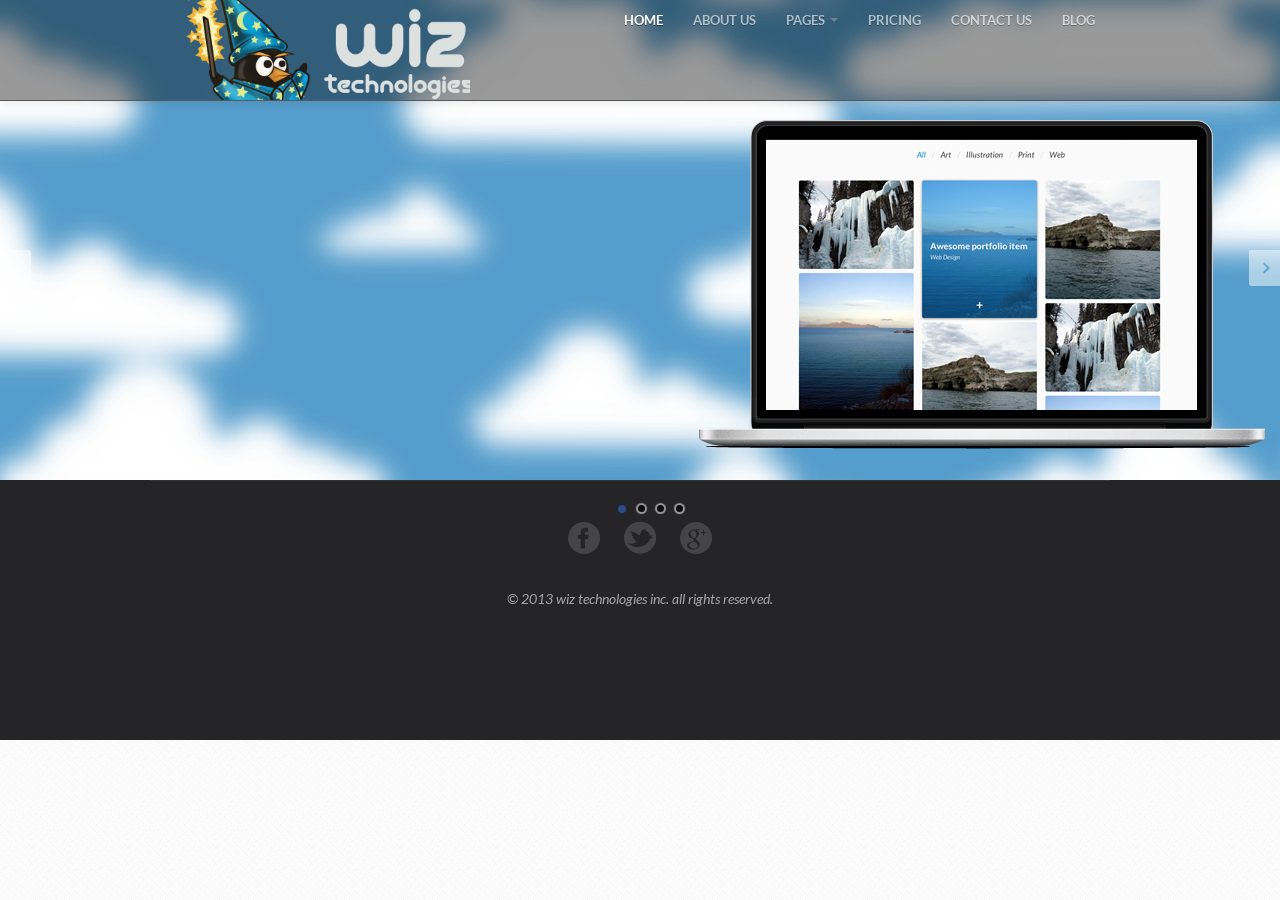
==== wiz/index.html @ 0f48c13e "Start the wiz template by forking canvas and adding pengi logo" ====
<!DOCTYPE html>
<html>
<head>
    <meta http-equiv="Content-Type" content="text/html; charset=utf-8">
	<meta name="viewport" content="width=device-width, initial-scale=1.0">

	<!-- Styles -->
	<link rel="stylesheet" type="text/css" href="_css/bootstrap.css">
	<link rel="stylesheet" type="text/css" href="_css/theme.css">
	<link rel="stylesheet" type="text/css" href="_css/font.css">
	<link rel="stylesheet" type="text/css" href="_css/animate.css">
	<link rel="stylesheet" type="text/css" href="_css/index.css">

	<!--[if lt IE 9]>
		<script src="http://html5shim.googlecode.com/svn/trunk/html5.js"></script>
	<![endif]-->

	<title>{{title}}</title>
</head>

<body class="pull_top">
    <div class="navbar transparent navbar-inverse navbar-fixed-top">
      <div class="navbar-inner">
        <div class="container">
            <a class="btn btn-navbar" data-toggle="collapse" data-target=".nav-collapse">
                <span class="icon-bar"></span>
                <span class="icon-bar"></span>
                <span class="icon-bar"></span>
            </a>
            <a class="brand" href="index.html">
				<div style="background-image: url('img/wiz_technologies.png'); background-repeat: no-repeat; background-position: 0% 20%; background-size: auto 180px; min-width: 300px; height: 100px;"></div>
            </a>
            <div class="nav-collapse collapse">
                <ul class="nav pull-right">
                    <li><a href="index.html" class="active">HOME</a></li>
                    <li><a href="about-us.html">ABOUT US</a></li>
                    <li class="dropdown">
                        <a href="#" class="dropdown-toggle" data-toggle="dropdown">
                            PAGES
                            <b class="caret"></b>
                        </a>
                        <ul class="dropdown-menu">
                            <li><a href="features.html">Features</a></li>
                            <li><a href="services.html">Services</a></li>
                            <li><a href="portfolio.html">Portfolio</a></li>
                            <li><a href="portfolio-item.html">Portfolio Item</a></li>
                            <li><a href="coming-soon.html">Coming Soon</a></li>
                            <li><a href="sign-in.html">Sign in</a></li>
                            <li><a href="sign-up.html">Sign up</a></li>
                            <li><a href="backgrounds.html">Backgrounds</a></li>
                        </ul>
                    </li>
                    <li><a href="pricing.html">PRICING</a></li>
                    <li><a href="contact.html">CONTACT US</a></li>
                    <li><a href="blog.html">BLOG</a></li>
                </ul>
            </div>
        </div>
      </div>
    </div>

    <section id="feature_slider" class="">
        <!--
            Each slide is composed by <img> and .info
            - .info's position is customized with css in index.css
            - each <img> parallax effect is declared by the following params inside its class:

            example: class="asset left-472 sp600 t120 z3"
            left-472 means left: -472px from the center
            sp600 is speed transition
            t120 is top to 120px
            z3 is z-index to 3
            Note: Maintain this order of params

            For the backgrounds, you can combine from the bgs folder :D
        -->
        <article class="slide" id="showcasing" style="background: url('img/clouds-blurry.jpg') repeat-x top center;">
            <img class="asset left-30 sp600 t120 z1" src="img/slides/scene1/macbook.png" />
            <div class="info">
                <h2>Beautiful theme for showcasing your works.</h2>
            </div>
        </article>
        <article class="slide" id="ideas" style="background: url('img/clouds-blurry.jpg') repeat-x top center;">
            <div class="info">
                <h2>We love to turn ideas into beautiful things.</h2>
            </div>
            <img class="asset left-480 sp600 t260 z1" src="img/slides/scene2/left.png" />
            <img class="asset left-210 sp600 t213 z2" src="img/slides/scene2/middle.png" />
            <img class="asset left60 sp600 t260 z1" src="img/slides/scene2/right.png" />
        </article>
        <article class="slide" id="tour" style="background: url('img/clouds-blurry.jpg') repeat-x top center;">
            <img class="asset left-472 sp650 t210 z3" src="img/slides/scene3/ipad.png" />
            <img class="asset left-365 sp600 t270 z4" src="img/slides/scene3/iphone.png" />
            <img class="asset left-350 sp450 t135 z2" src="img/slides/scene3/desktop.png" />
            <img class="asset left-185 sp550 t220 z1" src="img/slides/scene3/macbook.png" />
            <div class="info">
                <h2>Fully Responsive theme</h2>
                <a href="features.html">TOUR THE PRODUCT</a>
            </div>
        </article>
        <article class="slide" id="responsive" style="background: url('img/clouds-blurry.jpg') repeat-x top center;">
            <img class="asset left-472 sp600 t120 z3" src="img/slides/scene4/html5.png" />
            <img class="asset left-190 sp500 t120 z2" src="img/slides/scene4/css3.png" />
            <div class="info">
                <h2>
                    Responsive <strong>HTML5 & CSS3</strong>
                    Theme
                </h2>
            </div>
        </article>
    </section>

    <!-- starts footer -->
    <footer id="footer">
        <div class="container">
            <div class="row credits">
                <div class="span12">
                    <div class="row social">
                        <div class="span12">
                            <a href="#" class="facebook">
                                <span class="socialicons ico1"></span>
                                <span class="socialicons_h ico1h"></span>
                            </a>
                            <a href="#" class="twitter">
                                <span class="socialicons ico2"></span>
                                <span class="socialicons_h ico2h"></span>
                            </a>
                            <a href="#" class="gplus">
                                <span class="socialicons ico3"></span>
                                <span class="socialicons_h ico3h"></span>
                            </a>
                        </div>
                    </div>
                    <div class="row copyright">
                        <div class="span12">
                            &copy; 2013 wiz technologies inc. all rights reserved.
                        </div>
                    </div>
                </div>
            </div>
        </div>
    </footer>

    <!-- Scripts -->
    <script type="text/javascript" src="js/jquery-1.9.1.js"></script>
    <script type="text/javascript" src="js/bootstrap.min.js"></script>
    <script type="text/javascript" src="js/theme.js"></script>
    <script type="text/javascript" src="js/index-slider.js"></script>
</body>
</html>
---- wiz/_css/theme.css ----
html {
	margin: 0;
}
body {
	position: relative;
	background: #DDDCE2 url(../img/body_bg.jpg) repeat left top;
	-webkit-font-smoothing: antialiased;
	font-family: 'Lato', sans-serif !important;
	padding-top: 107px;
}
@media (max-width: 979px) {
	body { padding-top: 0 !important; }
}
a:hover {
	text-decoration: none;
}
input[type="text"],
input[type="password"],
input[type="submit"],
textarea {
	font-family: 'Lato', Helvetica;
}

/* Navbar
-------------------------------------------------- */
body.pull_top {
    padding-top: 0px !important;
}
header {
    background: rgba(0,0,0,.6) !important;
}
.navbar.navbar-static-top {
    margin-bottom: 35px;
}
.navbar.transparent.navbar-inverse .navbar-inner {
    background: rgba(0,0,0,0.4);
    border-bottom: 1px solid rgb(88, 88, 88);
}
.navbar.transparent.navbar-inverse .navbar-inner .container {
    -webkit-transition: margin .2s ease-in-out;
    -moz-transition: margin .2s ease-in-out;
    transition: margin .2s ease-in-out;
}
.navbar.navbar-inverse .navbar-inner {
    background: #252528;
}
.navbar.navbar-inverse .navbar-inner.sticky {
    background: rgba(0,0,0,0.8);
    border-bottom: 1px solid #252525;
}
.navbar-inverse .navbar-inner.sticky .container {
    margin-top: 0px !important;
    margin-bottom: 0px !important;
}
.brand {
	padding-top: 0px !important;
	padding-bottom: 0px !important;
}
.navbar-inverse .brand {
    color: #fff;
}
.navbar-inverse .nav > li > a {
    /*color: rgb(177, 177, 177);*/
    font-size: 13px;
    font-weight: bold;
    color: #fff;
    text-shadow: 0 1px 0 rgba(0,0,0,.5);
    opacity: .6;
    filter: alpha(opacity=60);
    -webkit-transition: all .2s linear;
    -moz-transition: all .2s linear;
    transition: all .2s linear;
}
.navbar-inverse .nav > li > a:hover,
.navbar-inverse .nav > li > a.active {
    color: #fff;
    opacity: 1;
    filter: alpha(opacity=100);
}
.navbar-inverse .dropdown-menu {
	background: #252528;
}
.navbar-inverse .nav > li > .dropdown-menu::after {
	border-bottom: 6px solid #252528;
}
.navbar-inverse .dropdown-menu li > a {
	color: #fff;
}
.dropdown-menu li > a:hover,
.dropdown-menu li > a:focus,
.dropdown-submenu:hover > a {
  text-decoration: none;
}

.section_header {
	width: 100%;
	margin-bottom: 60px;
}
.section_header h3 {
	color: rgb(100, 100, 100);
	font-weight: 300;
	font-style: italic;
	font-size: 27px;
	border-bottom: 1px solid #b3b3b3;
	padding-bottom: 0px;
	display: inline-block;
	margin:0;
}

/* Footer
-------------------------------------------------- */
#footer {
	min-height: 260px;
	background-color: #252528;
	color: #fff;
}
#footer .footer_header {
	color: rgb(196, 196, 196);
	font-style: italic;
	font-weight: 300;
	font-size: 25px;
	margin-bottom: 40px;
	margin-left: 15px;
}

/* recent posts */
#footer .recent_posts {
	margin-left: 0px;
}
#footer .recent_posts .post {
	margin-bottom: 70px;
	width: 93%;
}
#footer .recent_posts .post img {
	float: left;
	margin-right: 20px;
}
#footer .recent_posts .post .date {
	font-weight: bold;
	font-style: italic;
}
#footer .recent_posts .post .title {
	display: block;
	color: #b5b5b6;
	font-size: 14px;
}

/* testimonials */
#footer .testimonials .wrapper {
	margin: 0 auto;
	width: 82%;
}
#footer .testimonials .footer_header {
	margin-left: 30px;
}
#footer .testimonials .quote {
	color: rgb(191, 191, 192);
}
#footer .testimonials .quote span {
	font-size: 32px;
	font-style: italic;
	position: relative;
	top: 5px;
	font-family: Georgia !important;
	float: left;
	margin-right: 8px;
}
#footer .testimonials .author {
	margin-top: 40px;
}
#footer .testimonials .author img {
	float: left;
	margin-right: 15px;
	position: relative;
	top: -6px;
}
#footer .testimonials .name {
	font-size: 13px;
	font-weight: bold;
}
#footer .testimonials .info {
	font-style: italic;
	color: #ccc;
}

/* contact */
#footer .contact {
	text-align: right;
	margin-left: 35px;
}
#footer .contact .footer_header {
	text-align: left;
	margin-left: 35px;
}
#footer .contact input[type="text"],
#footer .contact textarea {
	border: none;
	background-color: #1f1f21;
	padding: 8px 20px;
	border-radius: 3px;
	font-size: 14px;
	font-family: Lato !important;
	width: 80%;
	-webkit-transition: background-color .2s linear;
	-moz-transition: background-color .2s linear;
}
#footer .contact input[type="text"]:focus,
#footer .contact textarea:focus {
	border: none;
	box-shadow: none;
	background-color: #000;
}
#footer .contact input[type="text"]:-moz-placeholder,
#footer .contact textarea:-moz-placeholder {
  color: #868687;
}
#footer .contact input[type="text"]::-webkit-input-placeholder,
#footer .contact textarea::-webkit-input-placeholder {
  color: #868687;
}
#footer .contact input[type="text"]:-ms-input-placeholder,
#footer .contact textarea:-ms-input-placeholder {
  color: #868687;
}
#footer .contact input[type="submit"] {
	background-color: #3e3e40;
	border: none;
	color: #fff;
	border-radius: 4px;
	padding: 5px 20px;
	font-size: 14px;
	font-weight: bold;
	-webkit-transition: background-color .2s linear;
	-moz-transition: background-color .2s linear;
}
#footer .contact input[type="submit"]:hover {
	background-color:#2190DB;
}
#footer .credits {
	border-top: 1px solid #343437;
	padding: 10px 0px 60px 0px;
}
#footer .credits .social {
	margin-top: 30px;
	text-align: center;
}
#footer .credits .social a {
	margin: 10px;
}
#footer .credits .copyright {
	color: #a6a6a7;
	font-style: italic;
	text-align: center;
	margin-top: 30px;
}
#footer .credits .social a {
	margin: 10px;
}
#footer .credits .social a span{
	display: inline-block;
	width: 33px;
	height: 33px;
}
#footer .credits .social span.ico1,
#footer .credits .social span.ico1h{
	background-position: 0px 0px;
}
#footer .credits .social span.ico2,
#footer .credits .social span.ico2h{
	background-position: -37px 0px;
}
#footer .credits .social span.ico3,
#footer .credits .social span.ico3h{
	background-position: -75px 0px;
}
#footer .credits .social span.ico4,
#footer .credits .social span.ico4h{
	background-position: -112px -1px;
}
#footer .credits .social span.ico5,
#footer .credits .social span.ico5h{
	background-position: -151px 0px;
}
#footer .credits .social span.ico6,
#footer .credits .social span.ico6h{
	background-position: -188px -1px;
}
#footer .credits .social span.ico7,
#footer .credits .social span.ico7h{
	background-position: -226px 0px;
}
#footer .credits .social a:hover span.socialicons{
	display: none;
}
#footer .credits .social a:hover span.socialicons_h{
	display: inline-block !important;
}
#footer .credits .social span.socialicons_h{
	display: none;
}
.socialicons{
	background: url('../img/socialicons.png') no-repeat;
	width: 265px;
	height: 36px;
}
.socialicons_h{
	background: url('../img/socialicons_h.png') no-repeat;
	width: 265px;
	height: 36px;
}

/*Inner Footer*/
#footer .info{
	margin-bottom: 10px;
	margin-left: 0;
}
#footer .info .residence{
	margin-left: 0;
}
#footer .info ul{
	margin: 0;
	padding: 0;
}
#footer .info ul li{
	list-style: none;
	font-size: 16px;
	color: #777E83;
	line-height: 23px;
}
#footer .info ul a{
	color: #777E83;
	-webkit-transition: color .2s;
	-moz-transition: color .2s;
	-ms-transition: color .2s;
	transition: color .2s;
}
#footer .info ul a:hover{
	color: #A9B4BB;
}
#footer .info .touch{
	float: right;
}
#footer .info .touch ul li{
	display: inline-block;
	margin-left: 30px;
}

/* Global
-------------------------------------------------- */
.page_header {
	background-color: #000;
	color: #fff;
	font-size: 23px;
	display: inline-block;
	padding: 0px 18px;
}
.social_icon{
	background: url("../img/social_icons.png") no-repeat;
	width: 110px;
	height: 18px;
}
.contact_social{
	background: url("../img/contact_social.png") no-repeat;
	width: 180px;
	height: 34px;
}

/* Responsive
-------------------------------------------------- */

/* Large desktop */
@media (min-width: 1200px) {
	#footer .sections .contact > *{
		/*margin-left: 80px;*/
	}
}
@media (min-width: 980px) {

}
@media (max-width: 979px) {
	.navbar.transparent.navbar-fixed-top,
	.navbar.home.navbar-fixed-top{
		margin-bottom: 0px;
	}
	.navbar.transparent.navbar-inverse .navbar-inner {
		background: #252528;
	}
	.navbar-inverse .nav-collapse .nav > li > a,
	.navbar-inverse .nav-collapse .dropdown-menu a {
		color: #fff;
		opacity: 0.7;
	}
}
/* Portrait tablet to landscape and desktop */
@media (min-width: 768px) and (max-width: 979px) {
	.navbar.transparent.navbar-fixed-top,
	.navbar.home.navbar-fixed-top{
		margin-bottom: -70px;
		position: relative;
		top: 999;
	}
}
/* Landscape phone to portrait tablet */
@media (max-width: 767px) {
	footer {
		margin-right: -20px;
		margin-left: -20px;
	}
	#footer{
		margin-right: -20px;
		margin-left: -20px;
	}
	#footer .container{
		padding: 0px 20px;
	}
	/*Index Footer*/
	#footer .footer_header {
		margin-left: 0;
	}
	#footer .footer_header h3{
		margin-left: 0;
	}
	#footer .testimonials{
		overflow: hidden;
		margin-bottom: 40px;
	}
	#footer .testimonials .footer_header{
		margin-left: 0;
	}
	#footer .testimonials .wrapper{
		float: left;
		width: 100%;
	}
	#footer .contact{
		margin: 0;
	}
	#footer .contact .footer_header{
		margin-left: 0;
	}
	#footer .contact input[type="text"], #footer .contact textarea{
		float: left;
		width: 92%;
	}
	/*Inner Footer*/
	#footer .info .touch ul li{
		margin: 0 30px 0 0;
	}
	#footer .info .touch ul{
		margin:15px 0 15px;
	}
}
/* Landscape phones and down */
@media (max-width: 480px) {

}

/* Icons
-------------------------------------------------- */
---- wiz/_css/font.css ----
@font-face {
  font-family: 'Lato';
  font-style: normal;
  font-weight: 300;
  src: local('Lato Light'), local('Lato-Light'), url(../_font/Lato-Light.ttf) format('truetype');
}
@font-face {
  font-family: 'Lato';
  font-style: normal;
  font-weight: 400;
  src: local('Lato Regular'), local('Lato-Regular'), url(../_font/Lato-Regular.ttf) format('truetype');
}
@font-face {
  font-family: 'Lato';
  font-style: normal;
  font-weight: 700;
  src: local('Lato Bold'), local('Lato-Bold'), url(../_font/Lato-Bold.ttf) format('truetype');
}
@font-face {
  font-family: 'Lato';
  font-style: normal;
  font-weight: 900;
  src: local('Lato Black'), local('Lato-Black'), url(../_font/Lato-Black.ttf) format('truetype');
}
@font-face {
  font-family: 'Lato';
  font-style: italic;
  font-weight: 300;
  src: local('Lato Light Italic'), local('Lato-LightItalic'), url(../_font/Lato-LightItalic.ttf) format('truetype');
}
@font-face {
  font-family: 'Lato';
  font-style: italic;
  font-weight: 400;
  src: local('Lato Italic'), local('Lato-Italic'), url(../_font/Lato-Italic.ttf) format('truetype');
}
@font-face {
  font-family: 'Lato';
  font-style: italic;
  font-weight: 700;
  src: local('Lato Bold Italic'), local('Lato-BoldItalic'), url(../_font/Lato-BoldItalic.ttf) format('truetype');
}
@font-face {
  font-family: 'Lato';
  font-style: italic;
  font-weight: 900;
  src: local('Lato Black Italic'), local('Lato-BlackItalic'), url(../_font/Lato-BlackItalic.ttf) format('truetype');
}
---- wiz/_css/index.css ----
/* Main Slider
-------------------------------------------------- */
#feature_slider {
    height:720px;
    height: 480px;
    background: #262626;
    z-index: 1;
}
#feature_slider h1 {
    font-weight: 100;
    color: #ccc;
    font-size: 60px;
    line-height: 66px;
    text-align: center;
    position: absolute;
    top: 180px;
    width: 100%;
}
#feature_slider h1 strong {
    text-transform: uppercase;
    font-size: 14px;
    margin: 0 0 20px;
}
#pagination {
    position: absolute;
    top: 505px;
    z-index: 3;
    margin: 0;
    padding: 0;
    display: none;
    list-style-type: none;
}
#pagination li {
    text-indent: -99999em;
    float: left;
    padding: 0 6px;
    cursor: pointer;
}
#pagination li a {
    width: 7px;
    height: 7px;
    box-shadow: 0px 0px 1px 2px #ccc;
    background: rgb(0, 0, 0);
    border-radius: 10px;
    display: block;
    /*border: 1px solid #fff;*/
    opacity: .7;
    -webkit-transition: opacity .1s linear;
    -moz-transition: opacity .1s linear;
    transition: opacity .1s linear;
}
#pagination li.active a {
    background: rgb(46, 92, 177);
    box-shadow: none;
    width: 8px;
    height: 8px;
}

#pagination li:hover a {
    opacity: 1;
}
.slide {
    width: 100%;
    /*height: 720px;*/
    height: 480px;
    position: absolute;
    display: none;
    overflow: hidden;
    z-index: 1;
}
.slide.previous {
    z-index: 1;
}
.slide.active {
    z-index: 2;
}
.slide.hiddden {
    display: none;
}

/* Custom styles for each slide */

/* Slide 1 */
.slide#showcasing .info {
    position: absolute;
    top: 160px;
    left: 13%;
    width: 30%;
    display: none;
    z-index: 10;
}
.slide#showcasing .info h2 {
    color: #fff;
    font-size: 50px;
    font-weight: normal;
    line-height: 56px;
    text-shadow: 1px 1px 1px rgb(49, 57, 61);
}
/* Slide 2 */
.slide#ideas .info {
    position: relative;
    top: 110px;
    text-align: center;
}
.slide#ideas .info h2 {
    color: #fff;
    font-weight: normal;
}

/* Slide 3 */
.slide#tour .info {
    position: absolute;
    top: 150px;
    right: 6%;
    width: 25%;
}
.slide#tour .info h2 {
    color: #fff;
    font-size: 45px;
    font-weight: normal;
    text-shadow: 1px 1px 1px #3b3262;
    line-height: 57px;
}
.slide#tour .info a {
    color: #fff;
    font-weight: bold;
    background-color: #2a205d;
    padding: 13px 30px;
    font-size: 19px;
    border-radius: 5px;
    margin-top: 40px;
    display: inline-block;
    -webkit-transition: opacity .1s linear;
    -moz-transition: opacity .1s linear;
    transition: opacity .1s linear;
}
.slide#tour .info a:hover { }

/* Slide 4 */
.slide#responsive .info {
    position: absolute;
    top: 170px;
    right: 9%;
    width: 25%;
}
.slide#responsive .info h2 {
    color: #fff;
    font-size: 47px;
    font-weight: normal;
    text-shadow: 1px 1px 1px #3b3262;
    line-height: 56px;
}
.slide#responsive .info h2 strong {
    font-size: 42px;
}

.slide .info h2 { }
.slide .info {
    display: none;
    z-index: 10;
}
.slide .info a:hover {
    opacity: .8;
}
.asset,
.fade {
    position: absolute;
    display: none;
}
#slide-left,
#slide-right {
    width: 31px;
    height: 37px;
    display: block;
    position: absolute;
    top: 250px;
    left: 0;
    background: url(../img/leftright-arrows.png) no-repeat;
    opacity: .5;
    -webkit-transition: opacity .1s linear;
    -moz-transition: opacity .1s linear;
    transition: opacity .1s linear;
    display: none;
    z-index: 2;
}
#slide-right {
    left: auto;
    right: 0;
    background-position: -31px 0;
}
#slide-left:hover,
#slide-right:hover {
    opacity: 1;
}


/* Showcase services
-------------------------------------------------- */
#showcase {
    margin-top: 70px;
}
#showcase .container {
    /*width: 980px;*/
}
#showcase .image img {
    box-shadow: 3px 3px 5px 0px #B7B6B7;
}
#showcase .info {
    margin-top: 30px;
}
#showcase .info h4 {
    font-size: 17px;
}
#showcase .info p {
    color: #333333;
    line-height: 21px;
    font-size: 13px;
}
#showcase .features_op1_row .last{
    margin-right: 0;
}
#showcase .features_op1_row .feature .text{
    margin: 32px auto 0;
    width: 87%;
}
#showcase .features_op1_row .feature .text h6{
    margin: 0 0 14px 0;
    font-size: 20px;
}
#showcase .features_op1_row .feature .text p{
    margin: 0;
    font-size: 14px;
    line-height: 23px;
}
#showcase .features_op1_row .feature .img_box{
    position: relative;
    border-radius: 5px;
}
#showcase .features_op1_row .feature .img_box img {
    border-radius: 5px;
    max-width: 95%;
    margin: 0 auto;
    display: block;
}
#showcase .features_op1_row .feature .img_box span.circle{
    background: rgba(17, 137, 217, 0.8);
    width: 48px;
    height: 48px;
    display: none;
    text-align: center;
    position: absolute;
    top: 36%;
    left: 42%;
    border-radius: 100%;
}
#showcase .features_op1_row .feature .img_box span.circle span.plus{
    display: inline-block;
    margin-top: 13px;
    font-weight: bold;
    color: white;
    font-size: 32px;
}
#showcase .features_op1_row .feature .img_box:hover span.circle{
    display: block;
}
#showcase .features_op1_row .feature .img_box:hover .img_box{
    box-shadow: 0px 0px 1px 100px black inset;
}
#showcase .features_op1_row .feature .img_box:hover img{
    box-shadow: 1px 1px 6px 0px #888;
    border-radius: 5px;
    opacity: 0.9;
    filter:alpha(opacity=90);
}

/* Features
-------------------------------------------------- */
#features {
    margin-top: 70px;
    margin-bottom: -20px;
}
#features .feature {
    border-bottom: 1px solid #e0e0e0;
    margin-bottom: 65px;
}
#features .feature .info h3 {
    font-size: 21px;
    margin-top: 35px;
}
#features .feature.ss h3 {
    margin-top: 45px;
}
#features .feature .info h3 img {
    margin-right: 18px;
    position: relative;
    top: -10px;
}
#features .feature .info p {
    margin-top: 15px;
}

/* Pricing charts
-------------------------------------------------- */

#in_pricing{
    margin-top: 30px;
    margin-bottom: 100px;
}
#in_pricing .head h6{
    font-size: 18px;
    margin: 0;
    color: #8E8E8F;
    font-weight: normal;
}
#in_pricing .charts_wrapp{
    margin-left: -20px;
    margin-bottom: 40px;
}
#in_pricing .charts_wrapp .plan{
    border-radius: 6px;
    box-shadow: 2px 2px 2px -1px rgb(214, 214, 214);
    background-color: #fff;
    width: 95%;
    position: relative;
}
#in_pricing .plan .wrapper{
    padding: 33px 30px 26px 30px;
}
#in_pricing .plan h3{
    color: rgb(83, 83, 83);
    font-weight: normal;
    font-style: italic;
    font-size: 28px;
    margin: 0 0 5px 0;
    line-height: 25px;
}
#in_pricing .plan .price{
    font-size: 17px;
    color: #1189D9;
    margin-top: 16px;
}
#in_pricing .plan .price span.dollar{
    font-size: 32px;
    position: relative;
    top: -6px;
    margin-right: 3px;
}
#in_pricing .plan .price span.qty{
    font-size: 47px;
    margin-right:4px;
    position: relative;
    top: 2px;
}
#in_pricing .plan .price span.month{
    font-style: italic;
    font-weight: 300;
    font-size: 15px;
}
#in_pricing .plan .features{
    margin-top: 30px;
}
#in_pricing .plan .features p{
    color: #838385;
    margin-bottom: 5px;
    font-size: 14px;
}
#in_pricing .plan a.order{
    background-color: #2190DB;
    text-align: center;
    margin: 25px auto 0;
    width: 48%;
    display: block;
    padding: 3px 0;
    color: #fff;
    font-size: 13px;
    font-weight: bold;
    border-radius: 5px;
    -webkit-transition: all .2s linear;
    -moz-transition: all .2s linear;
}
#in_pricing .plan a.order:hover,
#in_pricing2 .plan a.order:hover{
    background: #252528;
}
#in_pricing .pro .plan{
    width: 100%;
    top: -20px;
    box-shadow: 0px 0px 7px -1px rgb(214, 214, 214);
    border: 1px solid #d9d9d9;
}
#in_pricing .pro .plan .wrapper{
    padding:36px 30px 35px 30px;
}
#in_pricing .pro .plan img.ribbon{
    position: absolute;
    top: 0;
    right: 0;
}
#in_pricing .pro .plan  a.order{
    margin-top: 35px;
}
#in_pricing .standar .plan{
    float: right;
}
#in_pricing .start{
    width: 100%;
    text-align: center;
}
#in_pricing .start p{
    font-size: 24px;
    display: inline-block;
    color: #5B5B5D;
    font-style: italic;
    line-height: 26px;
    margin: 0 18px 0 0;
}
#in_pricing .start a{
    text-transform: uppercase;
    color: #fff;
    font-weight: bold;
    border-radius: 4px;
    padding: 7px 17px;
    font-size: 17px;
    background: #252528;
    -webkit-transition: all .2s linear;
    -moz-transition: all .2s linear;
}
#in_pricing .start a:hover{
    background: #2190DB;
}

/* Call to Action
-------------------------------------------------- */
#call_action {
    margin-top: 50px;
    text-align: center;
}
#call_action p {
    font-size: 24px;
    color: #3F3F3F;
    font-style: italic;
    display: inline-block;
}
#call_action a {
    background-color: #282828;
    color: #fff;
    padding: 9px 17px;
    font-weight: bold;
    border-radius: 4px;
    font-size: 17px;
    margin-left: 20px;
    position: relative;
    top: -5px;
    -webkit-transition: background-color .2s linear;
    -moz-transition: background-color .2s linear;
}
#call_action a:hover {
    background-color: rgb(103, 118, 177);
}
#call_action a:active {
    box-shadow: rgba(255,255,255,0.2) 0 1px 0,inset rgba(0,0,0,0.95) 0 1px 4px;
}

/* Clients
-------------------------------------------------- */
#clients {
    margin-top: 75px;
}
#clients .client .img {
    height: 76px;
    width: 138px;
}
#clients .client .client1 {
    background: url('../img/client1.png') 0 -75px;
}
#clients .client .client1:hover {
    background-position: 1px 0px;
}
#clients .client .client2 {
    background: url('../img/client2.png') 0 -75px;
}
#clients .client .client2:hover {
    background-position: -1px 0px;
}
#clients .client .client3 {
    background: url('../img/client3.png') 0 -76px;
}
#clients .client .client3:hover {
    background-position: 0px 0px;
}
#clients .client .img{
    cursor: pointer;    
    -webkit-transition: box-shadow .1s linear;
    -moz-transition: box-shadow .1s linear;
    transition: box-shadow .1s linear;
}
#clients .client .img:hover{
    cursor: pointer;    
    /*box-shadow: 0px 0px 2px 0px rgb(155, 155, 155);*/
    border-radius: 8px;
}


/* Responsive
-------------------------------------------------- */

/* Large desktop */
@media (min-width: 1200px) {

}
@media (min-width: 980px) {
    
}
@media (max-width: 979px) {
    #showcase .features_op1_row .feature .img_box span.circle{
        top: 35%;
    }    
}
/* Portrait tablet to landscape and desktop */
@media (min-width: 768px) and (max-width: 979px) { 
    #in_pricing .plan a.order{
        width: 64%;
    }
    .slide .info h2,
    .slide .info h2 * {
        font-size: 30px !important;
    }
    .slide#responsive .info {
        position: absolute;
        top: 170px;
        right: 6%;
        width: 25%;
    }
    .slide#responsive .info 
    .slide#tour .info a {
        font-size: 15px;
    }
}
/* Landscape phone to portrait tablet */
@media (max-width: 767px) {
    #partner-slider,
    #feature_slider {
        display: none;
    }
    #showcase .features_op1_row .feature {
        margin-bottom: 60px;
    }
    #showcase .features_op1_row .last{
        margin-bottom: 0;
    }
    #showcase .features_op1_row .feature .img_box{
        text-align: center;
    }
    #showcase .features_op1_row .feature .text h6{
        text-align: center;
    }
    #showcase .features_op1_row .feature .img_box span.circle{
        top: 38%;
        left: 48%;
    }
    #showcase .features_op1_row .feature:hover .img_box{
        box-shadow:none;
    }
    #in_pricing .charts_wrapp{
        margin-left: 0;
    }
    #in_pricing .charts_wrapp .plan{
        margin: 0 auto 30px;
        width: 95%;
    }
    #in_pricing .plan .wrapper{
        margin: 0 auto;
        text-align: center;
    }
    #in_pricing .pro .plan{
        top: 0;
        width:95%;
    }
    #in_pricing .standar .plan{
        float: none;
    }
    #in_pricing .start p{
        margin-bottom: 20px;
    }
    #in_pricing .start a{
        display: block;
        width: 50%;
        margin: 0 auto;
    }
    #clients .row{
        text-align: center;
    }
    #clients .client{
        text-align: center;
        margin-bottom: 15px;
        display: inline-block;
        margin-right: 10px;
        width: auto;
    }
}
/* Landscape phones and down */
@media (max-width: 480px) {
    #showcase .features_op1_row .feature {
        margin-bottom: 60px;
    }
    #showcase .features_op1_row .last{
        margin-bottom: 0;
    }
    #showcase .features_op1_row .feature .img_box{
        text-align: center;
    }
    #showcase .features_op1_row .feature .text h6{
        text-align: left;
    }
    #showcase .features_op1_row .feature .img_box span.circle{
        left: 44%;
    }
    #showcase .features_op1_row .feature:hover .img_box{
        box-shadow:none;
    }
}
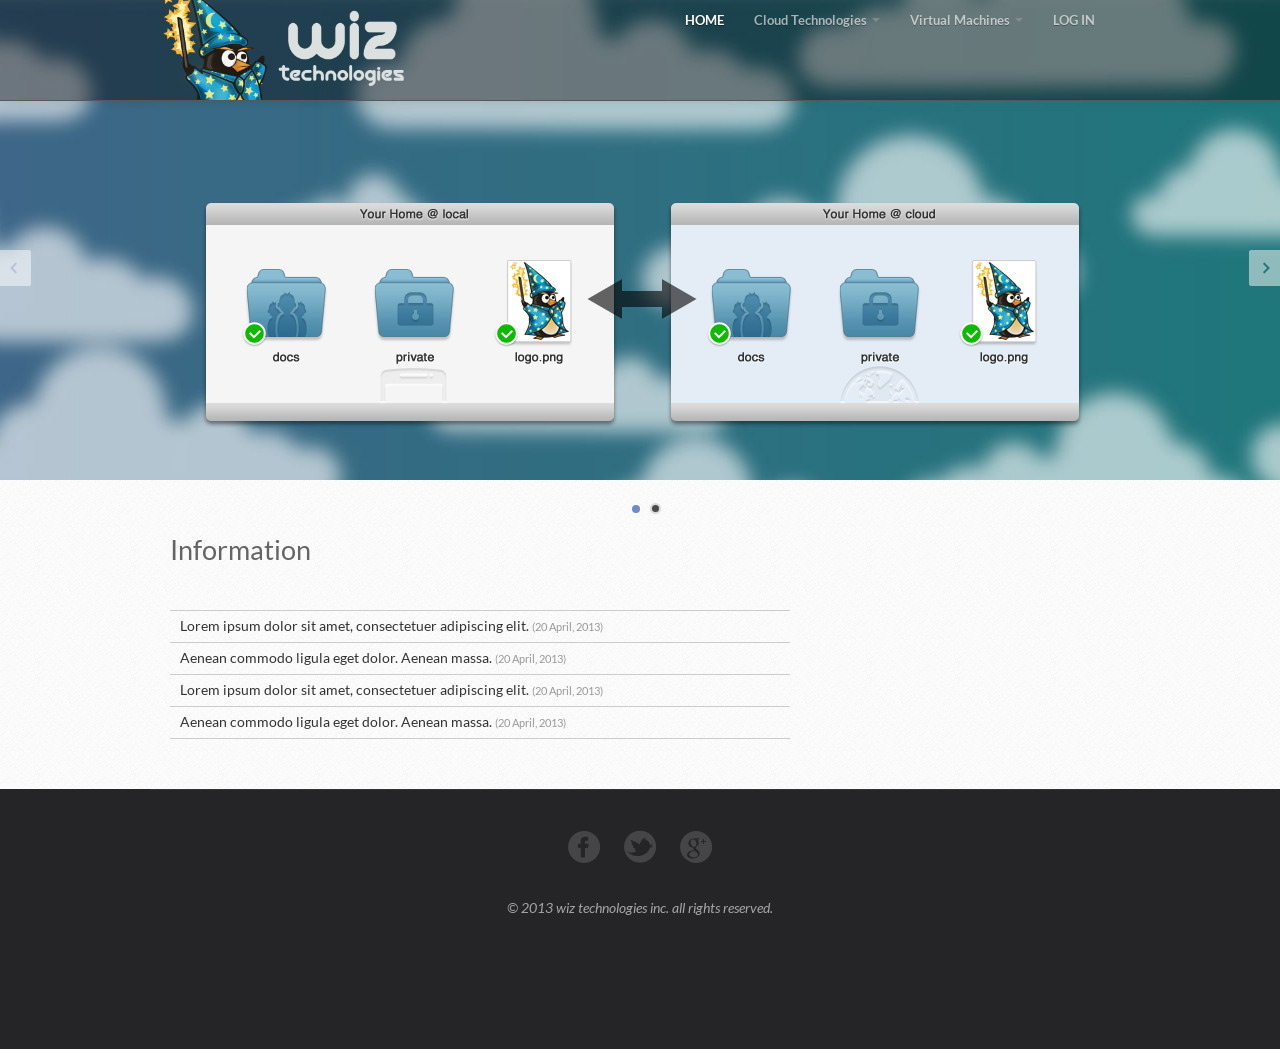
==== commit 0feeb841: "edit top page and css (add customize.css)" ====
--- a/wiz/index.html
+++ b/wiz/index.html
@@ -10,6 +10,7 @@
 	<link rel="stylesheet" type="text/css" href="_css/font.css">
 	<link rel="stylesheet" type="text/css" href="_css/animate.css">
 	<link rel="stylesheet" type="text/css" href="_css/index.css">
+	<link rel="stylesheet" type="text/css" href="_css/customize.css">
 
 	<!--[if lt IE 9]>
 		<script src="http://html5shim.googlecode.com/svn/trunk/html5.js"></script>
@@ -27,32 +28,32 @@
                 <span class="icon-bar"></span>
                 <span class="icon-bar"></span>
             </a>
-            <a class="brand" href="index.html">
-				<div style="background-image: url('img/wiz_technologies.png'); background-repeat: no-repeat; background-position: 0% 20%; background-size: auto 180px; min-width: 300px; height: 100px;"></div>
-            </a>
+            <h1 class="brand"><a href="index.html">wiz technologies</a></h1>
             <div class="nav-collapse collapse">
                 <ul class="nav pull-right">
                     <li><a href="index.html" class="active">HOME</a></li>
-                    <li><a href="about-us.html">ABOUT US</a></li>
                     <li class="dropdown">
                         <a href="#" class="dropdown-toggle" data-toggle="dropdown">
-                            PAGES
+                            Cloud Technologies
                             <b class="caret"></b>
                         </a>
                         <ul class="dropdown-menu">
-                            <li><a href="features.html">Features</a></li>
-                            <li><a href="services.html">Services</a></li>
-                            <li><a href="portfolio.html">Portfolio</a></li>
-                            <li><a href="portfolio-item.html">Portfolio Item</a></li>
-                            <li><a href="coming-soon.html">Coming Soon</a></li>
-                            <li><a href="sign-in.html">Sign in</a></li>
-                            <li><a href="sign-up.html">Sign up</a></li>
-                            <li><a href="backgrounds.html">Backgrounds</a></li>
+                            <li><a href="#">Cloud Strage</a></li>
+                            <li><a href="#">Cloud Platform</a></li>
                         </ul>
                     </li>
-                    <li><a href="pricing.html">PRICING</a></li>
-                    <li><a href="contact.html">CONTACT US</a></li>
-                    <li><a href="blog.html">BLOG</a></li>
+                    <li class="dropdown">
+                        <a href="#" class="dropdown-toggle" data-toggle="dropdown">
+                            Virtual Machines
+                            <b class="caret"></b>
+                        </a>
+                        <ul class="dropdown-menu">
+                            <li><a href="#">Virtual Servers</a></li>
+                            <li><a href="#">Appcore Client Area</a></li>
+                            <li><a href="#">Appcore Client Console</a></li>
+                        </ul>
+                    </li>
+                    <li><a href="login.html">LOG IN</a></li>
                 </ul>
             </div>
         </div>
@@ -74,42 +75,63 @@
 
             For the backgrounds, you can combine from the bgs folder :D
         -->
-        <article class="slide" id="showcasing" style="background: url('img/clouds-blurry.jpg') repeat-x top center;">
-            <img class="asset left-30 sp600 t120 z1" src="img/slides/scene1/macbook.png" />
+        
+        <article class="slide" id="ideas">
             <div class="info">
-                <h2>Beautiful theme for showcasing your works.</h2>
+                <h2>You can sync local and cloud easily.</h2>
+            </div>
+            <img class="asset left-440 sp600 t200 z1" src="img/keyvisual_sync.png" />
+        </article>
+        <article class="slide" id="showcasing">
+            <img class="asset left-30 sp600 t120 z1" src="img/keyvisual_access.png" />
+            <div class="info">
+                <h2>You can access <br><strong>anytime anywhere</strong><br>by any devices<br>you use.</h2>
             </div>
         </article>
-        <article class="slide" id="ideas" style="background: url('img/clouds-blurry.jpg') repeat-x top center;">
+
+    </section>
+
+    <section id="feature_slider_responsive">
+        <article>
             <div class="info">
-                <h2>We love to turn ideas into beautiful things.</h2>
+                <h2>Sync easily</h2>
             </div>
-            <img class="asset left-480 sp600 t260 z1" src="img/slides/scene2/left.png" />
-            <img class="asset left-210 sp600 t213 z2" src="img/slides/scene2/middle.png" />
-            <img class="asset left60 sp600 t260 z1" src="img/slides/scene2/right.png" />
+            <img src="img/keyvisual_sync.png" />
         </article>
-        <article class="slide" id="tour" style="background: url('img/clouds-blurry.jpg') repeat-x top center;">
-            <img class="asset left-472 sp650 t210 z3" src="img/slides/scene3/ipad.png" />
-            <img class="asset left-365 sp600 t270 z4" src="img/slides/scene3/iphone.png" />
-            <img class="asset left-350 sp450 t135 z2" src="img/slides/scene3/desktop.png" />
-            <img class="asset left-185 sp550 t220 z1" src="img/slides/scene3/macbook.png" />
+        <article>
             <div class="info">
-                <h2>Fully Responsive theme</h2>
-                <a href="features.html">TOUR THE PRODUCT</a>
+                <h2>Anytime anywhere</h2>
             </div>
-        </article>
-        <article class="slide" id="responsive" style="background: url('img/clouds-blurry.jpg') repeat-x top center;">
-            <img class="asset left-472 sp600 t120 z3" src="img/slides/scene4/html5.png" />
-            <img class="asset left-190 sp500 t120 z2" src="img/slides/scene4/css3.png" />
-            <div class="info">
-                <h2>
-                    Responsive <strong>HTML5 & CSS3</strong>
-                    Theme
-                </h2>
-            </div>
+            <img src="img/keyvisual_access.png" />
         </article>
     </section>
-
+    
+    <!-- showcase -->
+    <div id="showcase">
+        <div class="container">
+            <div class="section_header">
+                <h3>Information</h3>
+            </div>            
+            <div class="row feature_wrapper">
+                <!-- Features Row -->
+                <div class="features_op1_row">
+                    <!-- Feature -->
+                    <div class="span8 feature first">
+                    	<ul class="list">
+                    		<li>Lorem ipsum dolor sit amet, consectetuer adipiscing elit. <span>(20 April, 2013)</span></li>
+                    		<li>Aenean commodo ligula eget dolor. Aenean massa. <span>(20 April, 2013)</span></li>
+                    		<li>Lorem ipsum dolor sit amet, consectetuer adipiscing elit. <span>(20 April, 2013)</span></li>
+                    		<li>Aenean commodo ligula eget dolor. Aenean massa. <span>(20 April, 2013)</span></li>
+                    	</ul>
+                    </div>
+                    <!-- Feature -->
+                    <div class="span2 feature">
+                    </div>
+                </div>
+            </div>
+        </div>
+    </div>
+    
     <!-- starts footer -->
     <footer id="footer">
         <div class="container">
--- a/wiz/_css/customize.css
+++ b/wiz/_css/customize.css
@@ -0,0 +1,125 @@
+@charset "UTF-8";
+
+
+
+.brand{
+	background-image: url('../img/wiz_technologies.png');
+	background-repeat: no-repeat;
+	background-position: 0% 20%;
+	background-size: auto 150px;
+	width: 300px;
+	height: 100px;
+	text-indent: -9999px;
+	margin: 0;
+}
+.brand a{
+	display: block;
+	height: 100px;
+}
+
+/* ============================
+	.slide
+============================ */
+
+.slide#ideas{
+	background: url(../img/cloudsbg_bl_gr.jpg) repeat-x top center;
+}
+.slide#showcasing{
+	background: url(../img/cloudsbg_bl.jpg) repeat-x top center;
+}
+.slide#showcasing .info h2{
+	font-size: 36px;
+}
+
+/* ============================
+	#showcase
+============================ */
+
+#showcase{
+	margin: 50px 0;
+}
+#showcase .list{
+	margin: 0;
+	border-top: 1px solid #ccc;
+}
+#showcase .list li{
+	border-bottom: 1px solid #ccc;
+	list-style: none;
+	padding: 5px 10px;
+}
+#showcase .list li span{
+	color: #999;
+	font-size: 0.8em;
+}
+
+.section_header{
+	margin-bottom: 40px;
+}
+
+.section_header h3{
+	font-style: normal;
+	border-bottom: none;
+	font-weight: normal;
+}
+
+#feature_slider_responsive{
+	display: none;
+}
+
+
+
+
+
+
+
+
+
+
+/*++++++++++++++++++++++++++++++++++
+	responsive
+++++++++++++++++++++++++++++++++++*/
+
+@media (max-width: 767px){
+
+.navbar{
+	background: url(../img/cloudsbg_mobile.jpg) no-repeat top center;
+}
+.nav-collapse, .nav-collapse.collapse{
+	background: rgba(0,0,0,0.6);
+}
+.navbar.transparent.navbar-inverse .navbar-inner{
+	background: rgba(0, 0, 0, 0.4);
+}
+.brand{
+	width: 70%;
+	height: 80px;
+	background-size: auto 100px;
+}
+.brand a{
+}
+.navbar .btn-navbar{
+	padding: 10px;
+}
+.navbar-fixed-top .navbar-inner{
+	padding: 0;
+}
+#feature_slider_responsive{
+	display: block;
+}	
+#feature_slider_responsive article{
+	background-color: #fff;
+	-webkit-box-shadow: 0 0 8px rgba(0,0,0,0.3);
+	box-shadow: 0 0 8px rgba(0,0,0,0.3);
+	padding: 0px 10px 10px 10px;
+	margin: 20px 0;
+}
+#feature_slider_responsive h2{
+	font-size: 24px;
+	text-align: center;
+}
+
+.section_header{
+	margin-bottom: 20px;
+}
+	
+}
